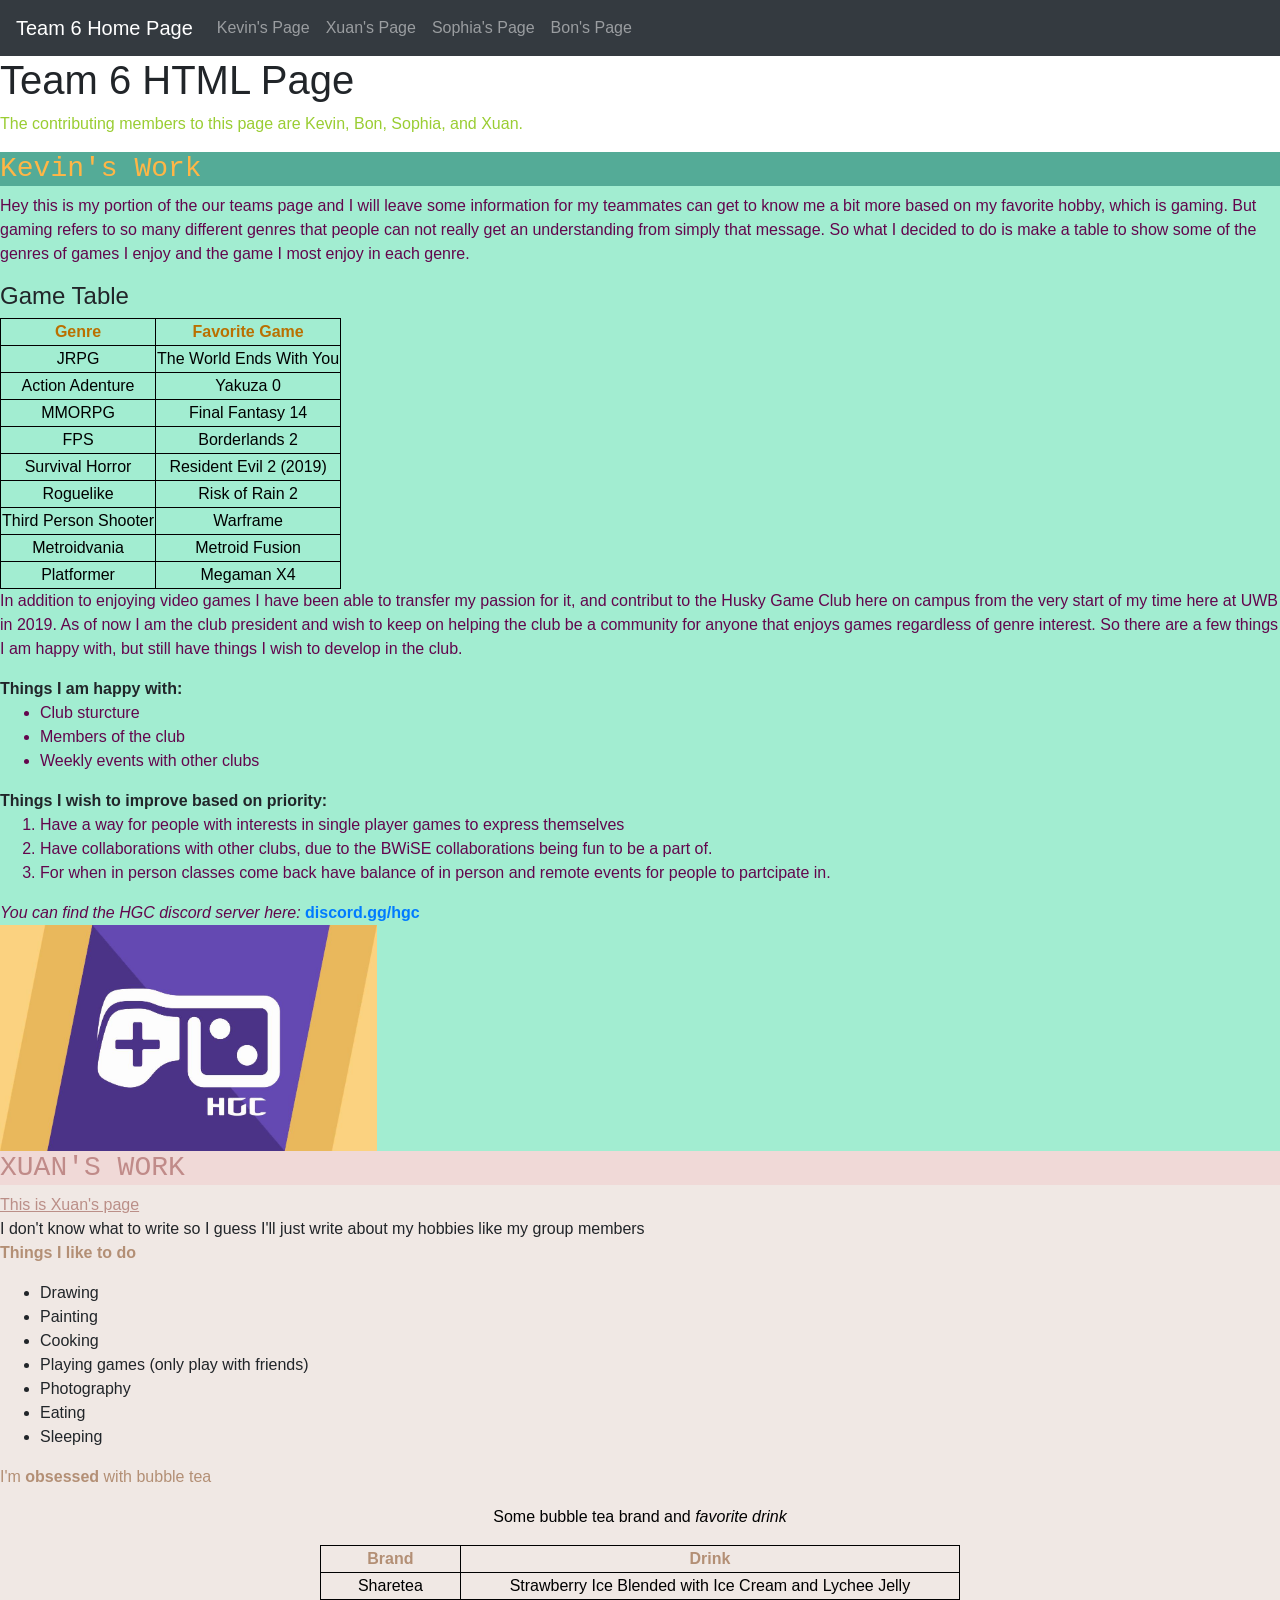
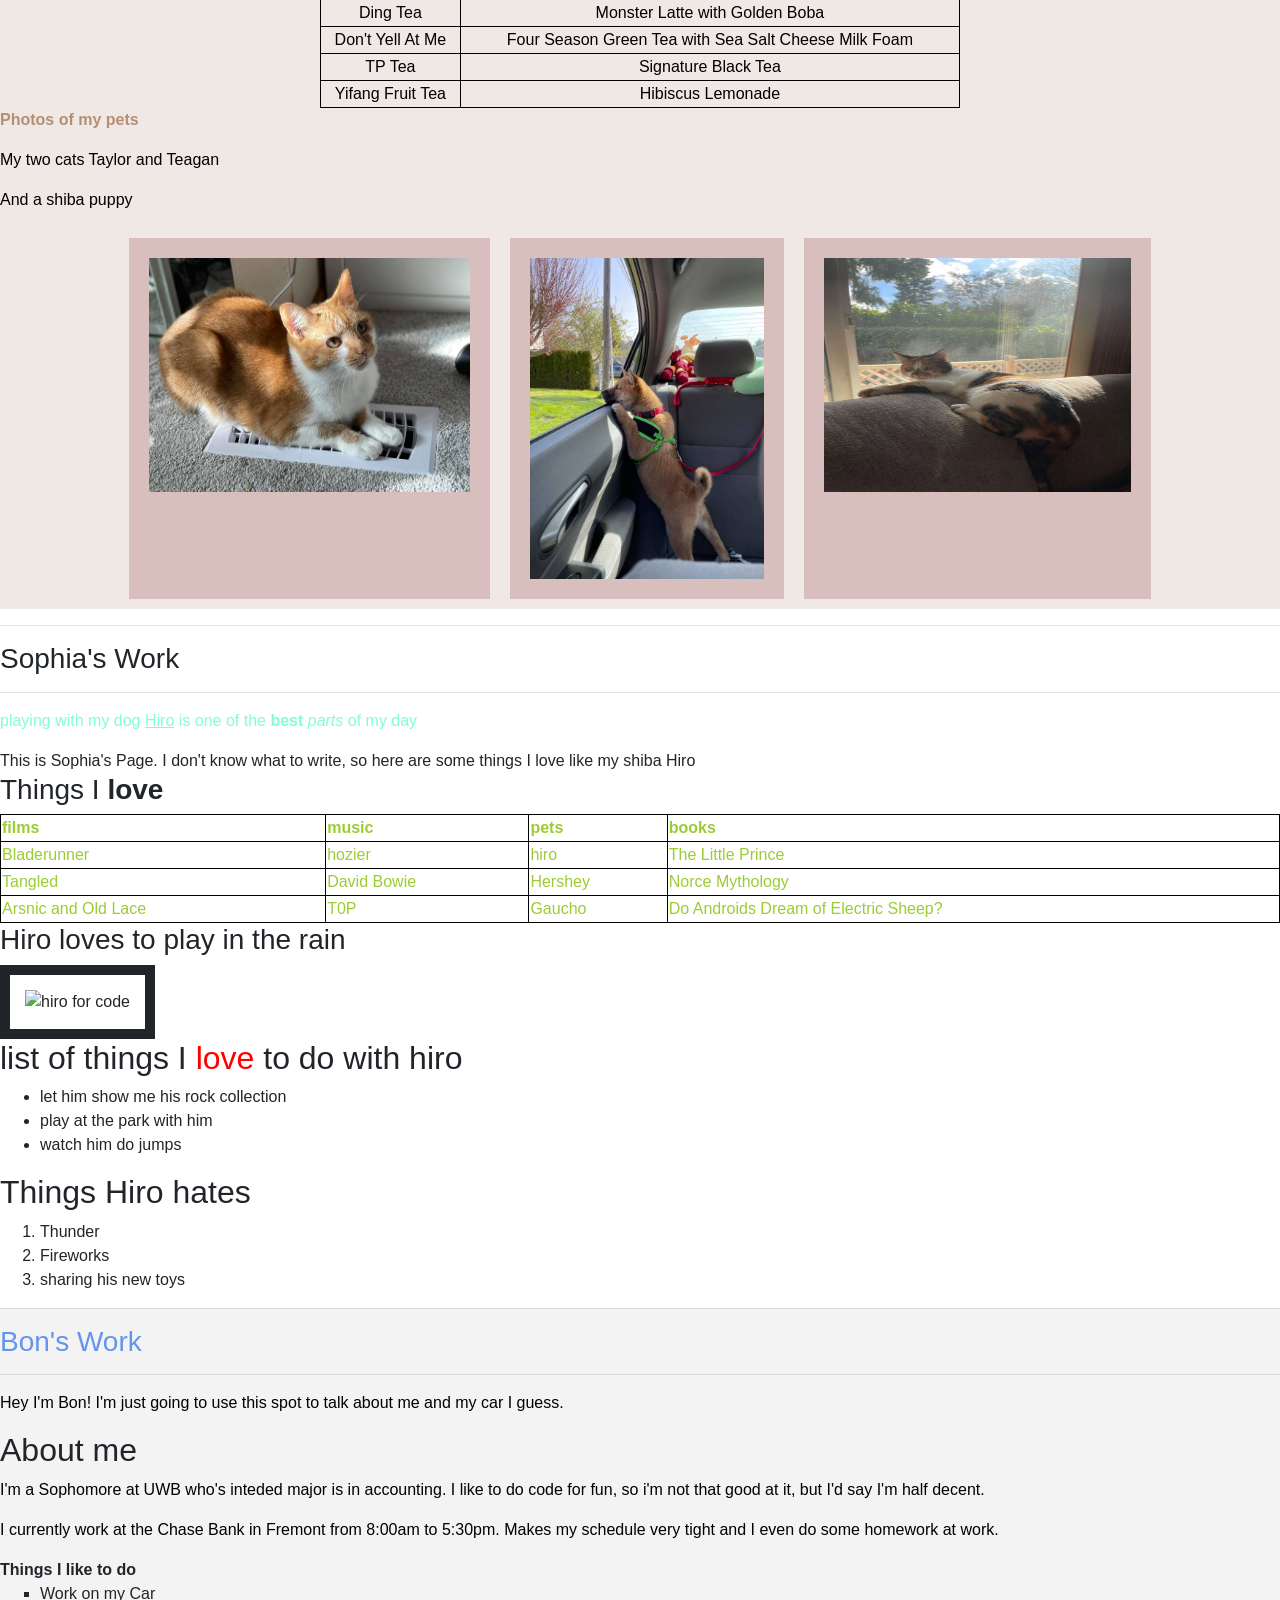
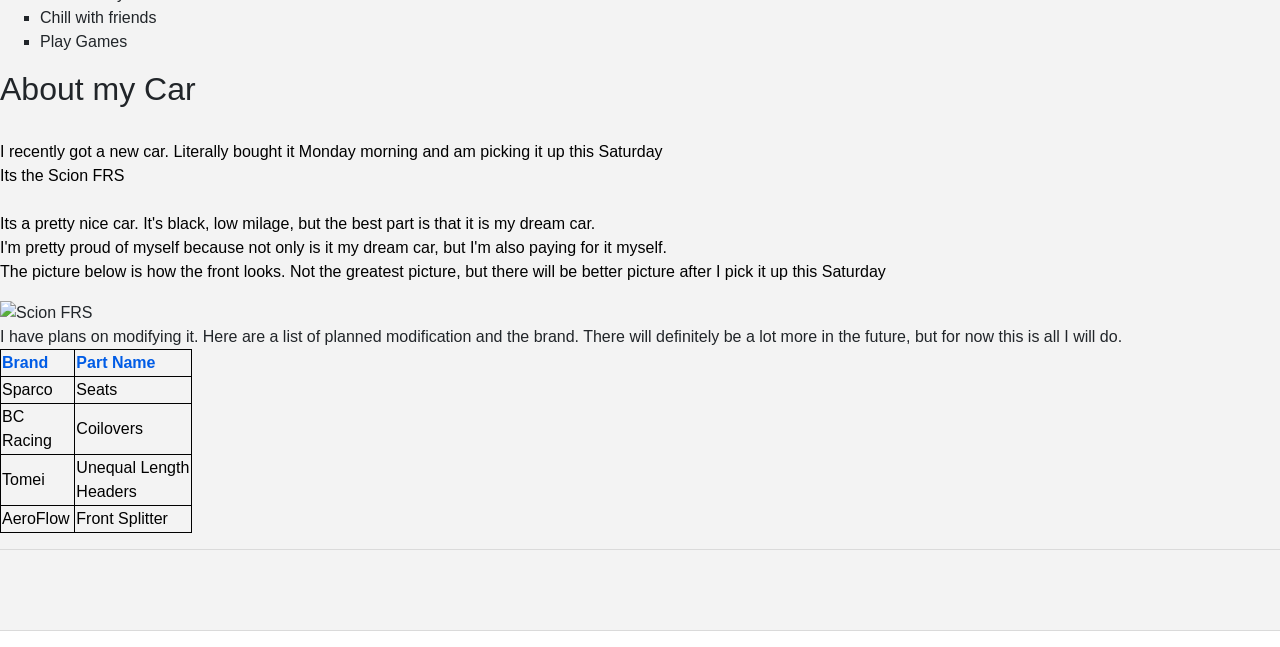
==== bon.html @ 688cad9b "restructred and set up for bootstrap" ====
<!DOCTYPE html>

<html>

<head>

    <title>Team 6 HTML Page</title>
    <!--Start of Xuan's Work-->
    <meta charset="utf-8">
    <meta name="viewport" content="width=device-width, initial-scale=1">
     <!--below lines are needed for bootstrap, this is the updated version 4-->
    <link rel="stylesheet" href="https://cdn.jsdelivr.net/npm/bootstrap@4.6.0/dist/css/bootstrap.min.css" integrity="sha384-B0vP5xmATw1+K9KRQjQERJvTumQW0nPEzvF6L/Z6nronJ3oUOFUFpCjEUQouq2+l" crossorigin="anonymous">
    <link rel="stylesheet" href="css/sophia.css">
    <link rel="stylesheet" href="css/xuan.css">
    <link rel="stylesheet" href="css/kevin.css">
    <link rel="stylesheet" href="css/bon.css">
    <style>
        table,
        th {
            border: 0.5px solid black;
            color: yellowgreen;
        }

        td {
            border: 0.5px solid black;
        }

        /*sophias paragraph*/
        p {
            color: yellowgreen;
            font-family: Ariel, Helvetica, Sans-serif;
        }
    </style>
    <!--End of Xuan's Work-->
</head>

<body>
    


    <nav class="navbar navbar-expand-sm bg-dark navbar-dark">
    <a class="navbar-brand" href="index.html">Team 6 Home Page</a>
    <ul class="navbar-nav">
      <li class="nav-item">
        <a class="nav-link" href="kevin.html">Kevin's Page</a>
      </li>
      <li class="nav-item">
        <a class="nav-link" href="xuan.html">Xuan's Page</a>
      </li>
      <li class="nav-item">
        <a class="nav-link" href="sophia.html">Sophia's Page</a>
      </li>
      <li class="nav-item">
        <a class="nav-link" href="bon.html">Bon's Page</a>
      </li>
    </ul>
  </nav>

<h1>Team 6 HTML Page</h1>
<p>The contributing members to this page are Kevin, Bon, Sophia, and Xuan.</p>

    <!--Start of Kevin's Work-->
    <a id="KevinPage"> </a>
        <a href="#KevinPage"></a>
    <div class="kevinDiv">
        <h3 id="kevinHeading">Kevin's Work</h3>

        <p class="kevinParagraph">Hey this is my portion of the our teams page and I will leave some information for my
            teammates can get to know me a bit more based on my favorite hobby, which is gaming. But gaming refers to so
            many different genres that people can not really get an understanding from simply that message. So what I
            decided to do is make a table to show some of the genres of games I enjoy and the game I most enjoy in each
            genre.</p>

        <h4>Game Table</h4>

        <table id="kevinTable">
            <tr>
                <th><span style="color:#ba7000">Genre</span></th>
                <th><span style="color:#ba7000">Favorite Game</span></th>
            </tr>

            <tr>
                <td>JRPG</td>
                <td>The World Ends With You</td>
            </tr>

            <tr>
                <td>Action Adenture</td>
                <td>Yakuza 0</td>
            </tr>

            <tr>
                <td>MMORPG</td>
                <td>Final Fantasy 14</td>
            </tr>

            <tr>
                <td>FPS</td>
                <td>Borderlands 2</td>
            </tr>

            <tr>
                <td>Survival Horror</td>
                <td>Resident Evil 2 (2019)</td>
            </tr>

            <tr>
                <td>Roguelike</td>
                <td>Risk of Rain 2</td>
            </tr>

            <tr>
                <td>Third Person Shooter</td>
                <td>Warframe</td>
            </tr>

            <tr>
                <td>Metroidvania</td>
                <td>Metroid Fusion</td>
            </tr>

            <tr>
                <td>Platformer</td>
                <td>Megaman X4</td>
            </tr>
        </table>

        <p class="kevinParagraph">In addition to enjoying video games I have been able to transfer my passion for it,
            and contribut to the Husky Game Club here on campus from the very start of my time here at UWB in 2019. As
            of now I am the club president and wish to keep on helping the club be a community for anyone that enjoys
            games regardless of genre interest. So there are a few things I am happy with, but still have things I wish
            to develop in the club.</p>

        <div><strong>Things I am happy with:</strong></div>

        <ul style="color: #63064d;">
            <li>Club sturcture</li>
            <li>Members of the club</li>
            <li>Weekly events with other clubs</li>
        </ul>

        <div><strong>Things I wish to improve based on priority:</strong></div>

        <ol style="color: #63064d;">
            <li>Have a way for people with interests in single player games to express themselves</li>
            <li>Have collaborations with other clubs, due to the BWiSE collaborations being fun to be a part of.</li>
            <li>For when in person classes come back have balance of in person and remote events for people to
                partcipate in.</li>
        </ol>

        <div class="kevinParagraph"><em>You can find the HGC discord server here: </em><a
                href="discord.gg/hgc"><strong>discord.gg/hgc</strong></a></div>

        <img src="images/HGC-Flag-Horizontal.jpg" alt="HGC Flag" table="HGC Flag" style="width:377px">

    </div>
    <!--End of Kevin's Work-->

    <!--Start of Xuan's Work-->
    <a id="XuanPage"> </a>     
    <div class="xuandiv">
        <h3 id="xuanHeading">Xuan's Work</h3>
        <a style="color: #bb8f88; text-decoration: underline" href="#XuanPage">This is Xuan's page</a>

        <!--Mark Comment: for clarity's sake, you shouldn't name your class paragraph if it's not being applied to a paragraph!-->
        <div class="xuandiv2">I don't know what to write so I guess I'll just write about my hobbies like my group
            members

            <p><strong>Things I like to do</strong></p>

            <ul>
                <li>Drawing</li>
                <li>Painting</li>
                <li>Cooking</li>
                <li>Playing games (only play with friends)</li>
                <li>Photography</li>
                <li>Eating</li>
                <li>Sleeping</li>
            </ul>

            <p>I'm <strong>obsessed</strong> with bubble tea</p>
            <p style="text-align: center; color: black">Some bubble tea brand and <em>favorite drink</em></p>

            <table id="xuanTable" style="width:50%">
                <tr>
                    <th><span style="color:#b38f75">Brand</span></th>
                    <th><span style="color:#b38f75">Drink</span></th>
                </tr>
                <tr>
                    <td>Sharetea</td>
                    <td>Strawberry Ice Blended with Ice Cream and Lychee Jelly</td>
                </tr>
                <tr>
                    <td>Ding Tea</td>
                    <td>Monster Latte with Golden Boba</td>
                </tr>
                <tr>
                    <td>Don't Yell At Me</td>
                    <td>Four Season Green Tea with Sea Salt Cheese Milk Foam</td>
                </tr>
                <tr>
                    <td>TP Tea</td>
                    <td>Signature Black Tea</td>
                </tr>
                <tr>
                    <td>Yifang Fruit Tea</td>
                    <td>Hibiscus Lemonade</td>
                </tr>

            </table>

        </div>

        <p style="color: #b38f75"><strong>Photos of my pets</strong></p>

        <p style="color: black"> My two cats Taylor and Teagan </p>
        <p style="color: black"> And a shiba puppy </p>
        <div class="petphoto">          
            <div><img src="images/Taylor.jpg" alt="Taylor" width="321" height="234"></div>
            <div><img src="images/Sushi.jpg" alt="Sushi" width="234" height="321"></div>
            <div><img src="images/Teagan.jpg" alt="Teagan" width="307.5" height="234"></div>           
        </div>
    </div>
    <!--End of Xuan's Work-->

    <!--Start of sophia's work-->
    <a id="SophiaPage"> </a>
        <a href="#SophiaPage"></a>

    
    <hr>


    <h3>Sophia's Work</h3>
    <hr>



    <p id="sophiasp"> playing with my dog <span style="text-decoration: underline;">Hiro</span> is one of the
        <strong>best</strong> <em>parts</em> of my day </p>
    <div>This is Sophia's Page. I don't know what to write, so here are some things I love like my shiba Hiro</div>


    <h3>Things I <strong>love</strong></h3>

    <table style="width: 100%">
        <tr>
            <th> films</th>
            <th>music</th>
            <th>pets</th>
            <th>books</th>
        </tr>

        <tr>
            <td>Bladerunner</td>
            <td>hozier</td>
            <td>hiro</td>
            <td>The Little Prince</td>
        </tr>
        <tr>
            <td>Tangled</td>
            <td>David Bowie</td>
            <td>Hershey</td>
            <td>Norce Mythology</td>
        </tr>
        <tr>
            <td>Arsnic and Old Lace</td>
            <td>T0P</td>
            <td>Gaucho</td>
            <td>Do Androids Dream of Electric Sheep?</td>
        </tr>
    </table>
    <h3>Hiro loves to play in the rain</h3>
    <img style="border: 10px solid;padding: 15px; " src="images/hiro for code.png" alt="hiro for code" width="500"
        height="600">

    <h2>list of things I <span style="color:red;">love</span> to do with hiro</h2>

    <ul>
        <li>let him show me his rock collection</li>
        <li>play at the park with him </li>
        <li> watch him do jumps</li>
    </ul>

    <h2>Things Hiro hates</h2>
    <ol>
        <li>Thunder</li>
        <li>Fireworks </li>
        <li>sharing his new toys</li>
    </ol>

    <!--End of sophia's work-->

    <!--Start Bon -->
    <a id="BonPage"> </a>
        <a href="#BonPage"></a>
    <div id="bon_background">
        <hr>

        <!--Mark Comment: you have a closing span but no opening span tag.-->
        <h3 id="bon_header">Bon's Work</span></h3>

        <hr>

        <p class="bon_text">Hey I'm Bon! I'm just going to use this spot to talk about me and my car I guess.</p>

        <h2>About me</h2>

        <p class="bon_text">I'm a Sophomore at UWB who's inteded major is in accounting. I like to do code for fun, so
            i'm not that good at it, but I'd say I'm half decent.</p>
        <p class="bon_text">I currently work at the Chase Bank in Fremont from 8:00am to 5:30pm. Makes my schedule very
            tight and I even do some homework at work.</p>

        <!--Mark's Comment: try to put all text within a paragraph or div tag-->
        <!--Mark Comment: I expect you to fix things that I say in previous assignment comments!-->
        <strong>
            Things I like to do
        </strong>

        <div>
            <ul style="list-style-type: square">
                <li>Work on my Car</li>
                <li>Chill with friends</li>
                <li>Play Games</li>
            </ul>
        </div>

        <h2>About my Car</h2>

        <p class="bon_text">
            <!--Mark's Comment: the br is one of those tags that doesn't need an end tag so delete the /br tags... but also, you might want to use div tags instead of br tags...-->
            <br>I recently got a new car. Literally bought it Monday morning and am picking it up this Saturday
            <!--Mark Comment: you still have a closing br tag here.-->
            <br>Its the Scion FRS</br>
            <br>Its a pretty nice car. It's black, low milage, but the best part is that it is my dream car.
            <br>I'm pretty proud of myself because not only is it my dream car, but I'm also paying for it myself.
            <br>The picture below is how the front looks. Not the greatest picture, but there will be better picture
            after I pick it up this Saturday
        </p>

        <img src="images/Frs.jpg" alt="Scion FRS" width="210" height="300">

        <!--Mark's Comment: try to put all text within a p or div tag.-->
        <!--Mark Comment: see above-->
        <br>I have plans on modifying it. Here are a list of planned modification and the brand. There will definitely
        be a lot more in the future, but for now this is all I will do.</br>

        <div>
            <table style="width:15%">
                <tr>
                    <!--Mark Comment: use the debug/problems panel in VSCode and resolve any errors before submitting the assignment! extra closing span tags here.-->
                    <th class="table_header">Brand</span></th>
                    <th class="table_header">Part Name</span></th>
                </tr>
                <tr>
                    <td class="bon_text">Sparco</td>
                    <td class="bon_text">Seats</td>
                </tr>
                <tr>
                    <td class="bon_text">BC Racing</td>
                    <td class="bon_text">Coilovers</td>
                </tr>
                <tr>
                    <td class="bon_text">Tomei</td>
                    <td class="bon_text">Unequal Length Headers</td>
                </tr>
                <tr>
                    <td class="bon_text">AeroFlow</td>
                    <td class="bon_text">Front Splitter</td>
                </tr>
            </table>
        </div>
        <hr>

        <!--Mark's Comment: again, no need for a closing tag for the br tag, which just inserts a line break.-->
        <br></br>
        <hr>
    </div>
    <!-- End Bon -->
    <!--below lines are needed for bootstrap-->
    <script src="https://code.jquery.com/jquery-3.5.1.slim.min.js" integrity="sha384-DfXdz2htPH0lsSSs5nCTpuj/zy4C+OGpamoFVy38MVBnE+IbbVYUew+OrCXaRkfj" crossorigin="anonymous"></script>
    <script src="https://cdn.jsdelivr.net/npm/bootstrap@4.6.0/dist/js/bootstrap.bundle.min.js" integrity="sha384-Piv4xVNRyMGpqkS2by6br4gNJ7DXjqk09RmUpJ8jgGtD7zP9yug3goQfGII0yAns" crossorigin="anonymous"></script>

</body>

</html>
---- css/sophia.css ----
#sophiasp {
    color:aquamarine;
}
---- css/xuan.css ----
#xuanHeading {
    background-color: #f0d9d7;
    color: #c08b89;
    text-transform: uppercase;
    font-family: 'Courier New', Courier, monospace;
}
.xuandiv2 p {
    color: #b38f75;
}
#xuanTable {
    text-align: center;
    border: 0.5px solid black;
    margin-left: auto;
    margin-right: auto;
    color: black;
}
.xuandiv {
    background-color: #f0e8e4;;
}
.petphoto {
    display: flex;
    justify-content: center;
    background-color: #f0e8e4;
  }
.petphoto >div {
    background-color: #d8bebd;
  margin: 10px;
  padding: 20px;
  font-size: 30px;
}
---- css/kevin.css ----
#kevinHeading {
    background-color: #54ab97;
    font-family: "Lucida Console", Lucida, monospace;
    text-transform: Normal;
    color:#ffb646
    
}

.kevinDiv {
    background-color: #a2edd1;
}

.kevinParagraph {
    color: #63064d
}

#kevinTable {
    text-align: center;
    color: black;
}
---- css/bon.css ----
/* Mark Comment: it's not technically wrong, but you should put a space between the selector and the open curly bracket */
#bon_background{
  background-color: #F3F3F3;
}

#bon_header{
  color: #6495ED;
}

.bon_text{
  color: black;
}

.table_header{
  color: #005ce6;
}
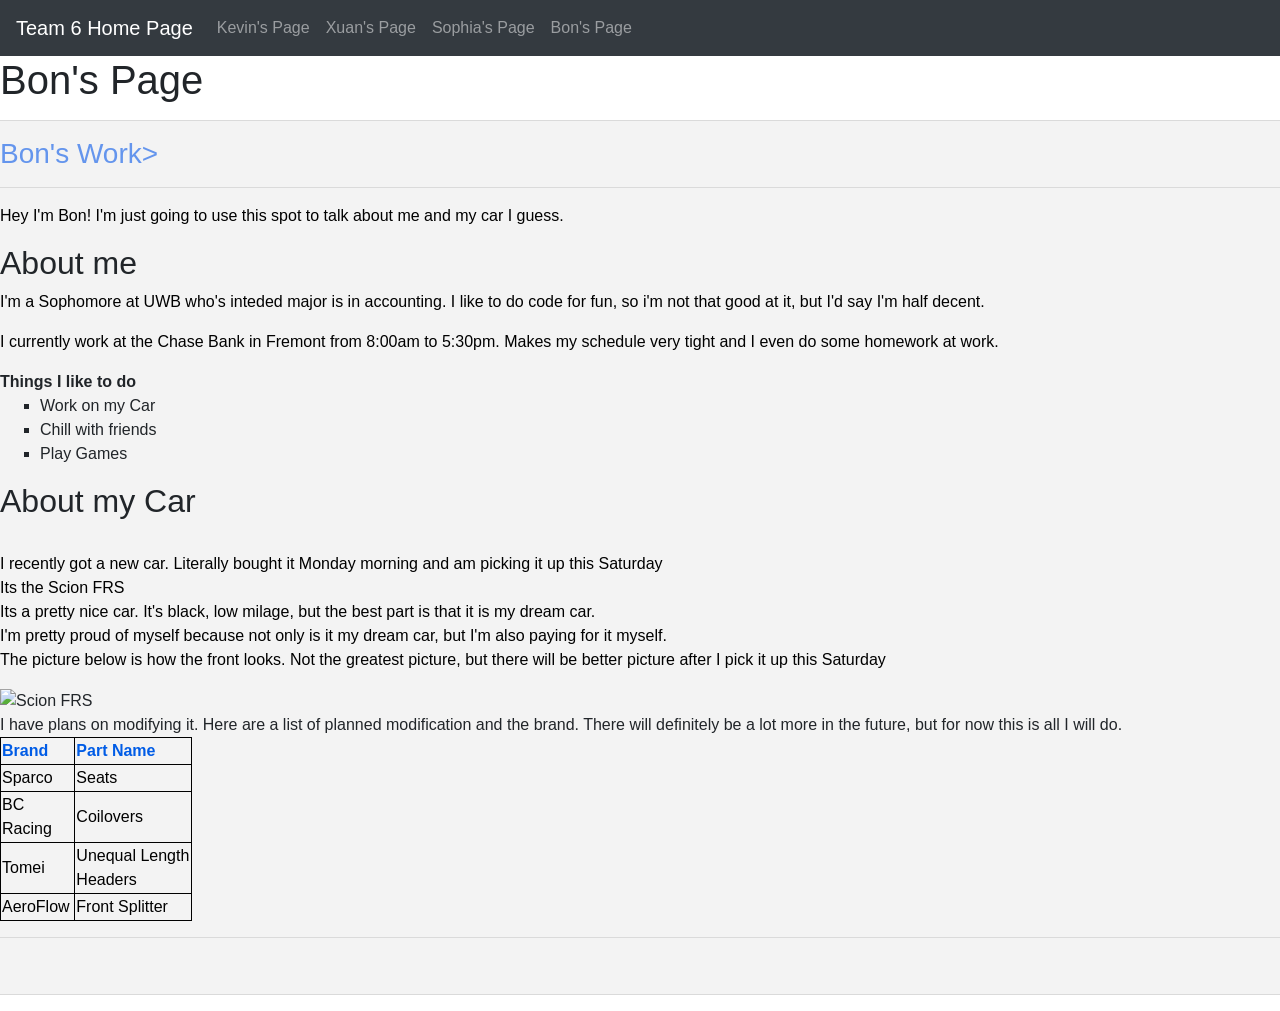
==== commit f0a98719: "Update bon.html" ====
--- a/bon.html
+++ b/bon.html
@@ -8,7 +8,7 @@
     <!--Start of Xuan's Work-->
     <meta charset="utf-8">
     <meta name="viewport" content="width=device-width, initial-scale=1">
-     <!--below lines are needed for bootstrap, this is the updated version 4-->
+     <!--(sophia's code) below lines are needed for bootstrap, this is the updated version 4, we all have our own html now-->
     <link rel="stylesheet" href="https://cdn.jsdelivr.net/npm/bootstrap@4.6.0/dist/css/bootstrap.min.css" integrity="sha384-B0vP5xmATw1+K9KRQjQERJvTumQW0nPEzvF6L/Z6nronJ3oUOFUFpCjEUQouq2+l" crossorigin="anonymous">
     <link rel="stylesheet" href="css/sophia.css">
     <link rel="stylesheet" href="css/xuan.css">
@@ -35,8 +35,8 @@
 </head>
 
 <body>
-    
 
+<!--sophia added updated nav bar (with dark style) for v.4 w/ links to each own html-->
 
     <nav class="navbar navbar-expand-sm bg-dark navbar-dark">
     <a class="navbar-brand" href="index.html">Team 6 Home Page</a>
@@ -56,241 +56,7 @@
     </ul>
   </nav>
 
-<h1>Team 6 HTML Page</h1>
-<p>The contributing members to this page are Kevin, Bon, Sophia, and Xuan.</p>
-
-    <!--Start of Kevin's Work-->
-    <a id="KevinPage"> </a>
-        <a href="#KevinPage"></a>
-    <div class="kevinDiv">
-        <h3 id="kevinHeading">Kevin's Work</h3>
-
-        <p class="kevinParagraph">Hey this is my portion of the our teams page and I will leave some information for my
-            teammates can get to know me a bit more based on my favorite hobby, which is gaming. But gaming refers to so
-            many different genres that people can not really get an understanding from simply that message. So what I
-            decided to do is make a table to show some of the genres of games I enjoy and the game I most enjoy in each
-            genre.</p>
-
-        <h4>Game Table</h4>
-
-        <table id="kevinTable">
-            <tr>
-                <th><span style="color:#ba7000">Genre</span></th>
-                <th><span style="color:#ba7000">Favorite Game</span></th>
-            </tr>
-
-            <tr>
-                <td>JRPG</td>
-                <td>The World Ends With You</td>
-            </tr>
-
-            <tr>
-                <td>Action Adenture</td>
-                <td>Yakuza 0</td>
-            </tr>
-
-            <tr>
-                <td>MMORPG</td>
-                <td>Final Fantasy 14</td>
-            </tr>
-
-            <tr>
-                <td>FPS</td>
-                <td>Borderlands 2</td>
-            </tr>
-
-            <tr>
-                <td>Survival Horror</td>
-                <td>Resident Evil 2 (2019)</td>
-            </tr>
-
-            <tr>
-                <td>Roguelike</td>
-                <td>Risk of Rain 2</td>
-            </tr>
-
-            <tr>
-                <td>Third Person Shooter</td>
-                <td>Warframe</td>
-            </tr>
-
-            <tr>
-                <td>Metroidvania</td>
-                <td>Metroid Fusion</td>
-            </tr>
-
-            <tr>
-                <td>Platformer</td>
-                <td>Megaman X4</td>
-            </tr>
-        </table>
-
-        <p class="kevinParagraph">In addition to enjoying video games I have been able to transfer my passion for it,
-            and contribut to the Husky Game Club here on campus from the very start of my time here at UWB in 2019. As
-            of now I am the club president and wish to keep on helping the club be a community for anyone that enjoys
-            games regardless of genre interest. So there are a few things I am happy with, but still have things I wish
-            to develop in the club.</p>
-
-        <div><strong>Things I am happy with:</strong></div>
-
-        <ul style="color: #63064d;">
-            <li>Club sturcture</li>
-            <li>Members of the club</li>
-            <li>Weekly events with other clubs</li>
-        </ul>
-
-        <div><strong>Things I wish to improve based on priority:</strong></div>
-
-        <ol style="color: #63064d;">
-            <li>Have a way for people with interests in single player games to express themselves</li>
-            <li>Have collaborations with other clubs, due to the BWiSE collaborations being fun to be a part of.</li>
-            <li>For when in person classes come back have balance of in person and remote events for people to
-                partcipate in.</li>
-        </ol>
-
-        <div class="kevinParagraph"><em>You can find the HGC discord server here: </em><a
-                href="discord.gg/hgc"><strong>discord.gg/hgc</strong></a></div>
-
-        <img src="images/HGC-Flag-Horizontal.jpg" alt="HGC Flag" table="HGC Flag" style="width:377px">
-
-    </div>
-    <!--End of Kevin's Work-->
-
-    <!--Start of Xuan's Work-->
-    <a id="XuanPage"> </a>     
-    <div class="xuandiv">
-        <h3 id="xuanHeading">Xuan's Work</h3>
-        <a style="color: #bb8f88; text-decoration: underline" href="#XuanPage">This is Xuan's page</a>
-
-        <!--Mark Comment: for clarity's sake, you shouldn't name your class paragraph if it's not being applied to a paragraph!-->
-        <div class="xuandiv2">I don't know what to write so I guess I'll just write about my hobbies like my group
-            members
-
-            <p><strong>Things I like to do</strong></p>
-
-            <ul>
-                <li>Drawing</li>
-                <li>Painting</li>
-                <li>Cooking</li>
-                <li>Playing games (only play with friends)</li>
-                <li>Photography</li>
-                <li>Eating</li>
-                <li>Sleeping</li>
-            </ul>
-
-            <p>I'm <strong>obsessed</strong> with bubble tea</p>
-            <p style="text-align: center; color: black">Some bubble tea brand and <em>favorite drink</em></p>
-
-            <table id="xuanTable" style="width:50%">
-                <tr>
-                    <th><span style="color:#b38f75">Brand</span></th>
-                    <th><span style="color:#b38f75">Drink</span></th>
-                </tr>
-                <tr>
-                    <td>Sharetea</td>
-                    <td>Strawberry Ice Blended with Ice Cream and Lychee Jelly</td>
-                </tr>
-                <tr>
-                    <td>Ding Tea</td>
-                    <td>Monster Latte with Golden Boba</td>
-                </tr>
-                <tr>
-                    <td>Don't Yell At Me</td>
-                    <td>Four Season Green Tea with Sea Salt Cheese Milk Foam</td>
-                </tr>
-                <tr>
-                    <td>TP Tea</td>
-                    <td>Signature Black Tea</td>
-                </tr>
-                <tr>
-                    <td>Yifang Fruit Tea</td>
-                    <td>Hibiscus Lemonade</td>
-                </tr>
-
-            </table>
-
-        </div>
-
-        <p style="color: #b38f75"><strong>Photos of my pets</strong></p>
-
-        <p style="color: black"> My two cats Taylor and Teagan </p>
-        <p style="color: black"> And a shiba puppy </p>
-        <div class="petphoto">          
-            <div><img src="images/Taylor.jpg" alt="Taylor" width="321" height="234"></div>
-            <div><img src="images/Sushi.jpg" alt="Sushi" width="234" height="321"></div>
-            <div><img src="images/Teagan.jpg" alt="Teagan" width="307.5" height="234"></div>           
-        </div>
-    </div>
-    <!--End of Xuan's Work-->
-
-    <!--Start of sophia's work-->
-    <a id="SophiaPage"> </a>
-        <a href="#SophiaPage"></a>
-
-    
-    <hr>
-
-
-    <h3>Sophia's Work</h3>
-    <hr>
-
-
-
-    <p id="sophiasp"> playing with my dog <span style="text-decoration: underline;">Hiro</span> is one of the
-        <strong>best</strong> <em>parts</em> of my day </p>
-    <div>This is Sophia's Page. I don't know what to write, so here are some things I love like my shiba Hiro</div>
-
-
-    <h3>Things I <strong>love</strong></h3>
-
-    <table style="width: 100%">
-        <tr>
-            <th> films</th>
-            <th>music</th>
-            <th>pets</th>
-            <th>books</th>
-        </tr>
-
-        <tr>
-            <td>Bladerunner</td>
-            <td>hozier</td>
-            <td>hiro</td>
-            <td>The Little Prince</td>
-        </tr>
-        <tr>
-            <td>Tangled</td>
-            <td>David Bowie</td>
-            <td>Hershey</td>
-            <td>Norce Mythology</td>
-        </tr>
-        <tr>
-            <td>Arsnic and Old Lace</td>
-            <td>T0P</td>
-            <td>Gaucho</td>
-            <td>Do Androids Dream of Electric Sheep?</td>
-        </tr>
-    </table>
-    <h3>Hiro loves to play in the rain</h3>
-    <img style="border: 10px solid;padding: 15px; " src="images/hiro for code.png" alt="hiro for code" width="500"
-        height="600">
-
-    <h2>list of things I <span style="color:red;">love</span> to do with hiro</h2>
-
-    <ul>
-        <li>let him show me his rock collection</li>
-        <li>play at the park with him </li>
-        <li> watch him do jumps</li>
-    </ul>
-
-    <h2>Things Hiro hates</h2>
-    <ol>
-        <li>Thunder</li>
-        <li>Fireworks </li>
-        <li>sharing his new toys</li>
-    </ol>
-
-    <!--End of sophia's work-->
-
+<h1>Bon's Page</h1>
     <!--Start Bon -->
     <a id="BonPage"> </a>
         <a href="#BonPage"></a>
@@ -298,7 +64,7 @@
         <hr>
 
         <!--Mark Comment: you have a closing span but no opening span tag.-->
-        <h3 id="bon_header">Bon's Work</span></h3>
+        <h3 id="bon_header">Bon's Work></h3>
 
         <hr>
 
@@ -331,7 +97,7 @@
             <!--Mark's Comment: the br is one of those tags that doesn't need an end tag so delete the /br tags... but also, you might want to use div tags instead of br tags...-->
             <br>I recently got a new car. Literally bought it Monday morning and am picking it up this Saturday
             <!--Mark Comment: you still have a closing br tag here.-->
-            <br>Its the Scion FRS</br>
+            <br>Its the Scion FRS
             <br>Its a pretty nice car. It's black, low milage, but the best part is that it is my dream car.
             <br>I'm pretty proud of myself because not only is it my dream car, but I'm also paying for it myself.
             <br>The picture below is how the front looks. Not the greatest picture, but there will be better picture
@@ -371,9 +137,7 @@
             </table>
         </div>
         <hr>
-
-        <!--Mark's Comment: again, no need for a closing tag for the br tag, which just inserts a line break.-->
-        <br></br>
+        <br>
         <hr>
     </div>
     <!-- End Bon -->
@@ -383,4 +147,4 @@
 
 </body>
 
-</html>+</html>
--- a/css/xuan.css
+++ b/css/xuan.css
@@ -1,30 +1,34 @@
 #xuanHeading {
-    background-color: #f0d9d7;
-    color: #c08b89;
-    text-transform: uppercase;
-    font-family: 'Courier New', Courier, monospace;
+  background-color: #f0d9d7;
+  color: #c08b89;
+  text-transform: uppercase;
+  font-family: 'Courier New', Courier, monospace;
 }
-.xuandiv2 p {
-    color: #b38f75;
+/*.xuandiv2 p {
+  color: #b38f75; 
+} */
+#xuanTable {
+  text-align: center;
+  border: 0.5px solid black;
+  margin-left: auto;
+  margin-right: auto;
+  color: black;
+  width: 100%;
+  table-layout: auto;
+
 }
-#xuanTable {
-    text-align: center;
-    border: 0.5px solid black;
-    margin-left: auto;
-    margin-right: auto;
-    color: black;
+table, td, th {
+  border: 0.5px solid black;
 }
-.xuandiv {
-    background-color: #f0e8e4;;
+
+.petphoto {
+  display: flex;
+  justify-content: center;
+  background-color: #f0e8e4;
 }
-.petphoto {
-    display: flex;
-    justify-content: center;
-    background-color: #f0e8e4;
-  }
 .petphoto >div {
-    background-color: #d8bebd;
-  margin: 10px;
-  padding: 20px;
-  font-size: 30px;
+  background-color: #d8bebd;
+margin: 10px;
+padding: 20px;
+font-size: 30px;
 }
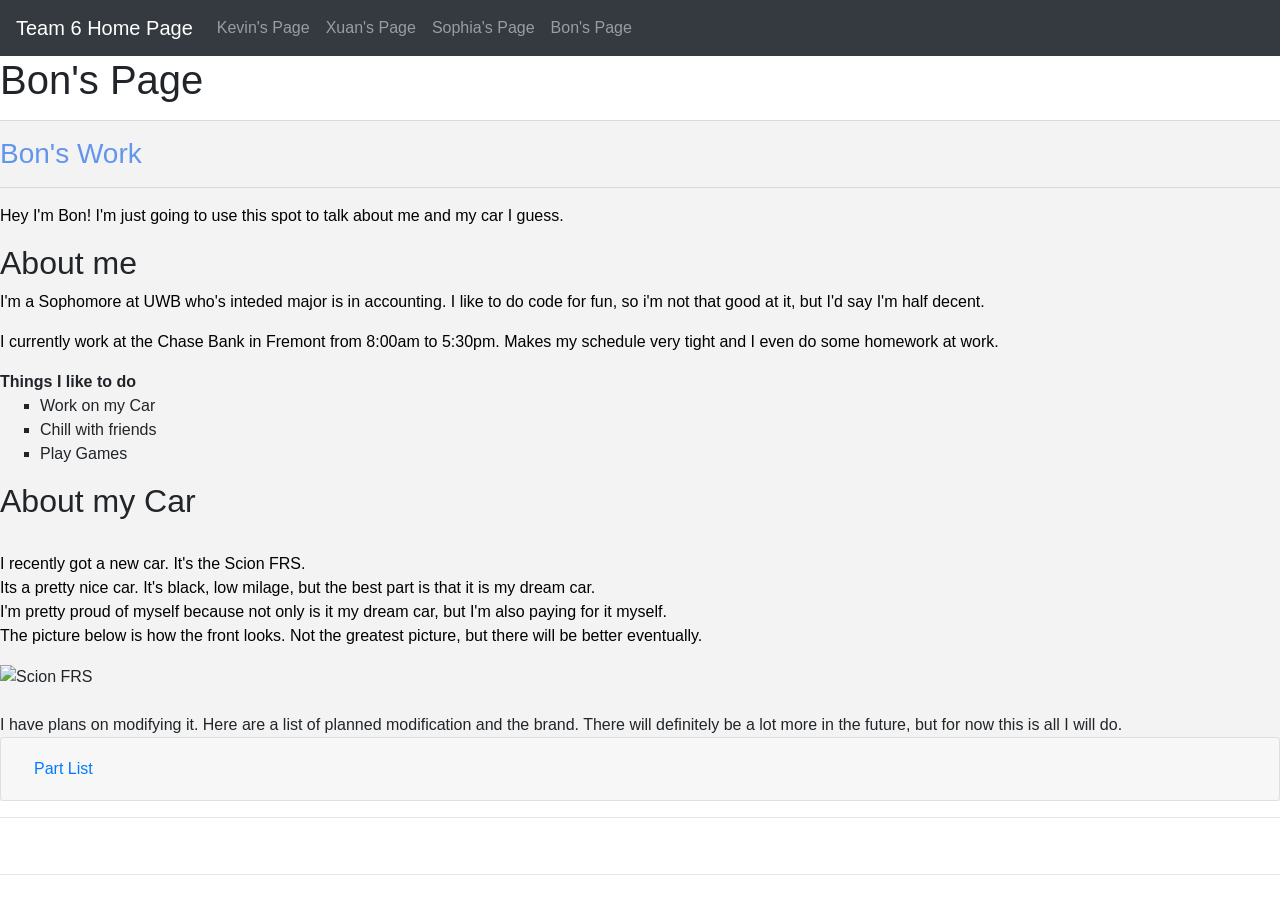
==== commit 56609cfe: "Update bon.html" ====
--- a/bon.html
+++ b/bon.html
@@ -58,13 +58,15 @@
 
 <h1>Bon's Page</h1>
     <!--Start Bon -->
+    <!--Mark's Comment 5/16: I don't see anything related to Bootstrap except the navbar on this page. Did Bon even work on this this week?-->
     <a id="BonPage"> </a>
         <a href="#BonPage"></a>
     <div id="bon_background">
         <hr>
 
         <!--Mark Comment: you have a closing span but no opening span tag.-->
-        <h3 id="bon_header">Bon's Work></h3>
+        <!--Mark's Comment 5/16: Now it looks like you have an extra > sign.-->
+        <h3 id="bon_header">Bon's Work</h3>
 
         <hr>
 
@@ -79,6 +81,7 @@
 
         <!--Mark's Comment: try to put all text within a paragraph or div tag-->
         <!--Mark Comment: I expect you to fix things that I say in previous assignment comments!-->
+        <!--Mark's Comment 5/16: What I mean is, put lines 83-85 within a p or div tag! You don't want text that's outside of an element that declares what type of text it is.-->
         <strong>
             Things I like to do
         </strong>
@@ -94,52 +97,69 @@
         <h2>About my Car</h2>
 
         <p class="bon_text">
-            <!--Mark's Comment: the br is one of those tags that doesn't need an end tag so delete the /br tags... but also, you might want to use div tags instead of br tags...-->
-            <br>I recently got a new car. Literally bought it Monday morning and am picking it up this Saturday
-            <!--Mark Comment: you still have a closing br tag here.-->
-            <br>Its the Scion FRS
+            <!--Mark's Comment: the br is one of those tags that doesn't need an end tag so delete the /br tags... but also, you might want to use div tags instead of br tags... *Fixed*-->
+            <br>I recently got a new car. It's the Scion FRS.
+            <!--Mark Comment: you still have a closing br tag here. *fixed* -->
             <br>Its a pretty nice car. It's black, low milage, but the best part is that it is my dream car.
             <br>I'm pretty proud of myself because not only is it my dream car, but I'm also paying for it myself.
-            <br>The picture below is how the front looks. Not the greatest picture, but there will be better picture
-            after I pick it up this Saturday
+            <br>The picture below is how the front looks. Not the greatest picture, but there will be better eventually.
         </p>
 
         <img src="images/Frs.jpg" alt="Scion FRS" width="210" height="300">
 
         <!--Mark's Comment: try to put all text within a p or div tag.-->
         <!--Mark Comment: see above-->
-        <br>I have plans on modifying it. Here are a list of planned modification and the brand. There will definitely
-        be a lot more in the future, but for now this is all I will do.</br>
-
+        <!--Mark's Comment 5/16: ditto -->
         <div>
-            <table style="width:15%">
-                <tr>
-                    <!--Mark Comment: use the debug/problems panel in VSCode and resolve any errors before submitting the assignment! extra closing span tags here.-->
-                    <th class="table_header">Brand</span></th>
-                    <th class="table_header">Part Name</span></th>
-                </tr>
-                <tr>
-                    <td class="bon_text">Sparco</td>
-                    <td class="bon_text">Seats</td>
-                </tr>
-                <tr>
-                    <td class="bon_text">BC Racing</td>
-                    <td class="bon_text">Coilovers</td>
-                </tr>
-                <tr>
-                    <td class="bon_text">Tomei</td>
-                    <td class="bon_text">Unequal Length Headers</td>
-                </tr>
-                <tr>
-                    <td class="bon_text">AeroFlow</td>
-                    <td class="bon_text">Front Splitter</td>
-                </tr>
-            </table>
+          <br>I have plans on modifying it. Here are a list of planned modification and the brand. There will definitely
+          be a lot more in the future, but for now this is all I will do.<!--Mark's Comment 5/16: still an unnecessary closing /br here. *Fixed*-->
         </div>
+<div class="accordion" id="accordionExample">
+  <div class="card">
+    <div class="card-header" id="headingOne">
+      <h5 class="mb-0">
+        <button class="btn btn-link collapsed" type="button" data-toggle="collapse" data-target="#collapseOne" aria-expanded="true" aria-controls="collapseOne">
+          Part List
+        </button>
+      </h5>
+    </div>
+  </div>
+</div>
+<div id="collapseOne" class="collapse" aria-labelledby="headingOne" data-parent="#accordionExample">
+    <div class="card-body">
+      <div>
+          <table style="width:30%">
+              <tr>
+                  <!--Mark Comment: use the debug/problems panel in VSCode and resolve any errors before submitting the assignment! extra closing span tags here. *Fixed*-->
+                  <!--Mark's Comment 5/16: They're still here. *Fixed* -->
+                  <!--Bon 5/19: Changes did not save I swear-->
+                  <th class="table_header">Brand</th>
+                  <th class="table_header">Part Name</th>
+              </tr>
+              <tr>
+                  <td class="bon_text">Sparco</td>
+                  <td class="bon_text">Seats</td>
+              </tr>
+              <tr>
+                  <td class="bon_text">BC Racing</td>
+                  <td class="bon_text">Coilovers</td>
+              </tr>
+              <tr>
+                  <td class="bon_text">Tomei</td>
+                  <td class="bon_text">Unequal Length Headers</td>
+              </tr>
+              <tr>
+                  <td class="bon_text">AeroFlow</td>
+                  <td class="bon_text">Front Splitter</td>
+              </tr>
+          </table>
+      </div>
+    </div>
+  </div>
+</div>
         <hr>
         <br>
         <hr>
-    </div>
     <!-- End Bon -->
     <!--below lines are needed for bootstrap-->
     <script src="https://code.jquery.com/jquery-3.5.1.slim.min.js" integrity="sha384-DfXdz2htPH0lsSSs5nCTpuj/zy4C+OGpamoFVy38MVBnE+IbbVYUew+OrCXaRkfj" crossorigin="anonymous"></script>
--- a/css/xuan.css
+++ b/css/xuan.css
@@ -26,9 +26,10 @@
   justify-content: center;
   background-color: #f0e8e4;
 }
+
 .petphoto >div {
   background-color: #d8bebd;
 margin: 10px;
 padding: 20px;
 font-size: 30px;
-}+}
--- a/css/kevin.css
+++ b/css/kevin.css
@@ -1,20 +1,45 @@
 #kevinHeading {
-    background-color: #54ab97;
+    background-color: #18a3b5;
     font-family: "Lucida Console", Lucida, monospace;
     text-transform: Normal;
-    color:#ffb646
+    color:#ffb646;
+    text-align: center;
     
 }
 
+.kevinBackground {
+    background-color: #d5f5f9;
+}
+
 .kevinDiv {
-    background-color: #a2edd1;
+    text-align: center;
+    color: #63064d
+}
+
+.kevinList {
+    color: #63064d;
+    text-align: center;
 }
 
 .kevinParagraph {
+    text-align: center;
     color: #63064d
+    
 }
 
 #kevinTable {
+    margin-left: auto;
+    margin-right: auto;
     text-align: center;
     color: black;
+}
+
+.clubLogo {
+    display: block;
+    margin-left: auto;
+    margin-right: auto;
+    border-bottom-left-radius: 5%;
+    border-bottom-right-radius: 5%;
+    border-top-left-radius: 5%;
+    border-top-right-radius: 5%;
 }
--- a/css/bon.css
+++ b/css/bon.css
@@ -1,16 +1,17 @@
 /* Mark Comment: it's not technically wrong, but you should put a space between the selector and the open curly bracket */
-#bon_background{
+/* Fixed */
+#bon_background {
   background-color: #F3F3F3;
 }
 
-#bon_header{
+#bon_header {
   color: #6495ED;
 }
 
-.bon_text{
+.bon_text {
   color: black;
 }
 
-.table_header{
+.table_header {
   color: #005ce6;
 }
